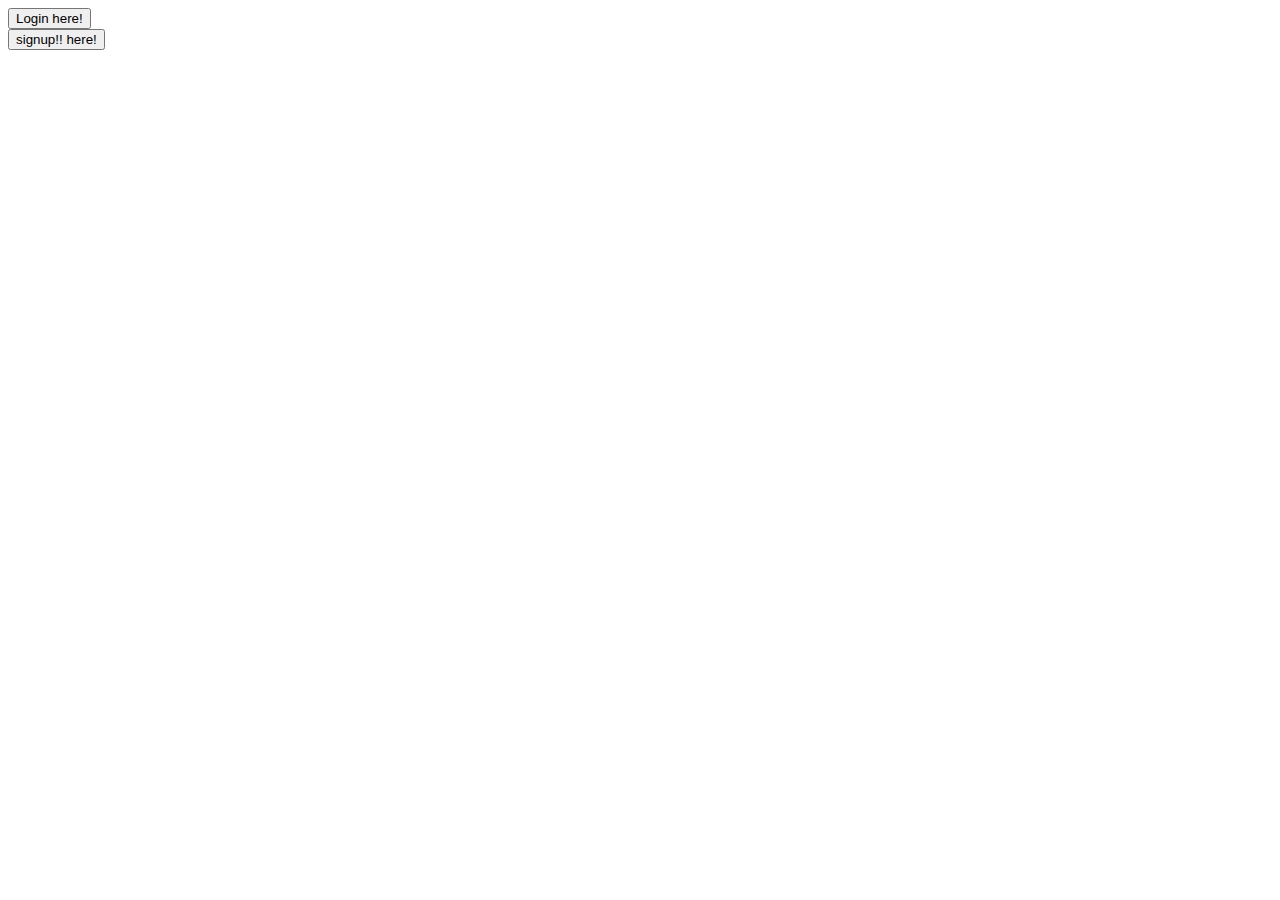
==== app/templates/index.html @ 5e441d3e "added html files and did some __init__ stuff" ====
<!DOCTYPE html>
<html lang="en">
<head>
    <title>Rice Explosion</title>
</head>
<body>
    <form>
        <button formaction="/login">Login here!</button>
        <br>
        <button formaction="/signup">signup!! here!</button>
    </form>
</body>
</html>
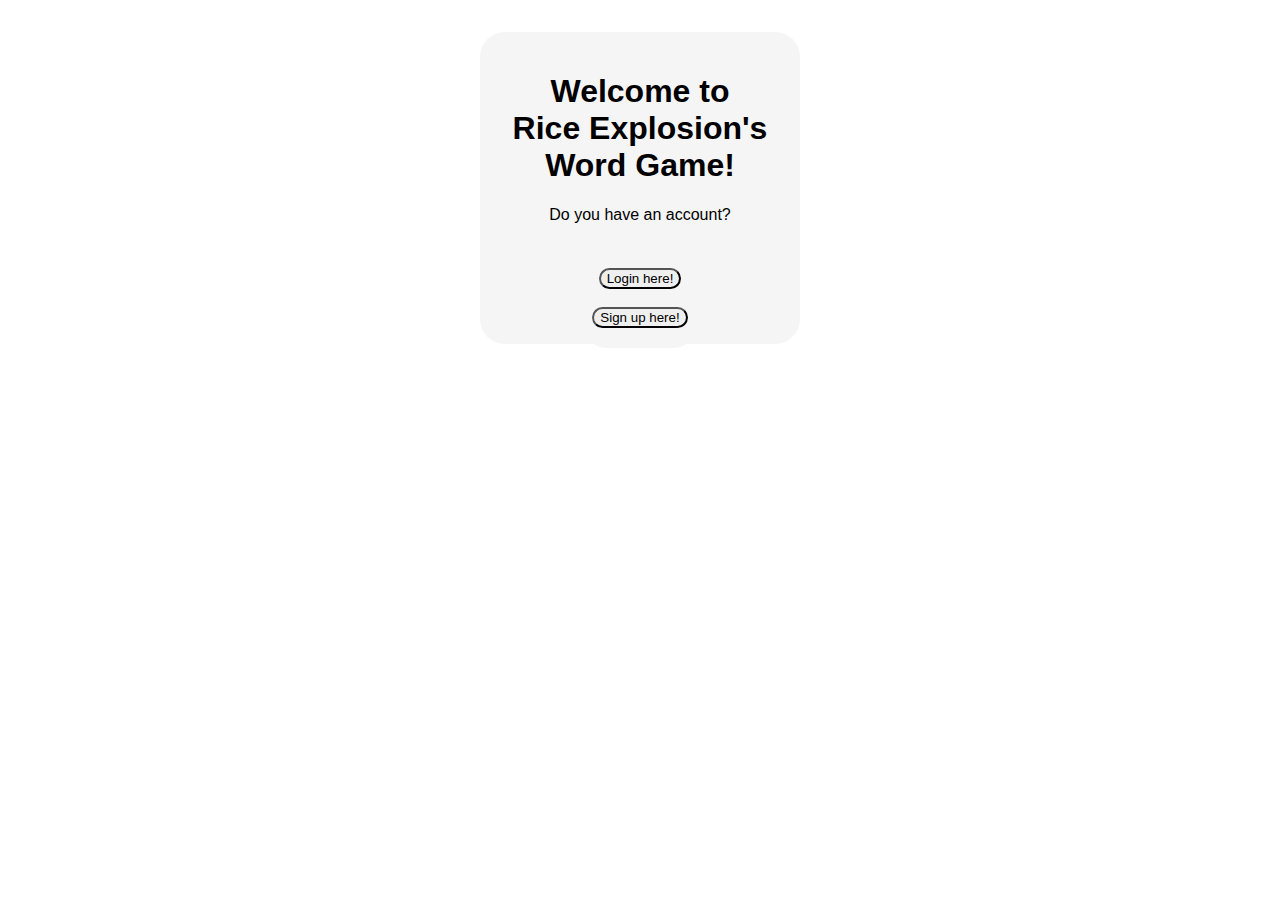
==== commit 289921b2: "wrote index.html" ====
--- a/app/templates/index.html
+++ b/app/templates/index.html
@@ -1,13 +1,19 @@
 <!DOCTYPE html>
 <html lang="en">
 <head>
-    <title>Rice Explosion</title>
+  <title>Rice Explosion</title>
+  <link rel="stylesheet" href="../static/css/style.css">
 </head>
 <body>
-    <form>
-        <button formaction="/login">Login here!</button>
+  <div class="welcome-container">
+      <h1 class="welcome-header">Welcome to <br> Rice Explosion's Word Game!</h1>
+
+      <div class="welcome-text">Do you have an account?</div>
+      <form class = "welcome-form">
+        <button class= "button" formaction="/login">Login here!</button>
         <br>
-        <button formaction="/signup">signup!! here!</button>
-    </form>
+        <button class= "button" formaction="/signup">Sign up here!</button>
+      </form>
+  </div>
 </body>
-</html>+</html>
--- a/app/static/css/style.css
+++ b/app/static/css/style.css
@@ -0,0 +1,136 @@
+body, html{
+  font-family: 'Segoe UI', Tahoma, Geneva, Verdana, sans-serif;
+}
+
+.home-button{
+  font-size: 16px;
+  border-radius: 25px;
+}
+
+.login-input{
+  border-radius: 25px;
+}
+
+.login-container {
+  width: 300px;
+  margin: auto;
+}
+
+.login-container,
+.login-form {
+  background-color: whitesmoke;
+  padding: 20px 10px;
+  border-radius: 25px;
+
+  /* this flex section makes it into a vertical flexbox
+  align-items centers the items in the flexbox */
+  display: flex;
+  flex-direction: column;
+  align-items: center;
+
+  text-align: center;
+}
+
+.login-form input {
+  margin-bottom: 20px;
+}
+
+.signup-form-login {
+  display: flex;
+  flex-direction: column;
+  align-items: center;
+  margin-top: 20px;
+}
+
+.signup-container,
+.signup-form{
+  background-color: whitesmoke;
+  padding: 20px 10px;
+  border-radius: 25px;
+
+  /* this flex section makes it into a vertical flexbox
+  align-items centers the items in the flexbox */
+
+  display: flex;
+  flex-direction: column;
+  align-items: center;
+
+  text-align: center;
+}
+
+.signup-container{
+  width: 300px;
+  margin: auto;
+}
+
+.signup-text{
+  font-family:Verdana, Geneva, Tahoma, sans-serif;
+}
+
+.signup-input{
+  border-radius: 25px;
+}
+
+.signup-login{
+  border-radius: 25px;
+}
+
+.welcome-container{
+  width: 300px;
+  margin: auto;
+}
+
+.welcome-container,
+.welcome-form{
+  position: relative;
+  top: 24px;
+  background-color: whitesmoke;
+  padding: 20px 10px;
+  border-radius: 25px;
+
+  /* this flex section makes it into a vertical flexbox
+  align-items centers the items in the flexbox */
+
+  display: flex;
+  flex-direction: column;
+  align-items: center;
+
+  text-align: center;
+}
+
+.welcome-text{
+  font-family:Verdana, Geneva, Tahoma, sans-serif;
+}
+.button{
+  align-items: center;
+  text-align: center;
+  display: flex;
+  border-radius: 25px;
+}
+
+.created-container{
+  position: relative;
+  background-color: whitesmoke;
+  padding: 20px 10px;
+  border-radius: 10px;
+
+  /* this flex section makes it into a vertical flexbox
+  align-items centers the items in the flexbox */
+
+  display: flex;
+  flex-direction: column;
+}
+
+.contributed-container{
+  position: relative;
+  top: 24px;
+  background-color: whitesmoke;
+  padding: 20px 10px;
+  border-radius: 10px;
+
+  /* this flex section makes it into a vertical flexbox
+  align-items centers the items in the flexbox */
+
+  display: flex;
+  flex-direction: column;
+}
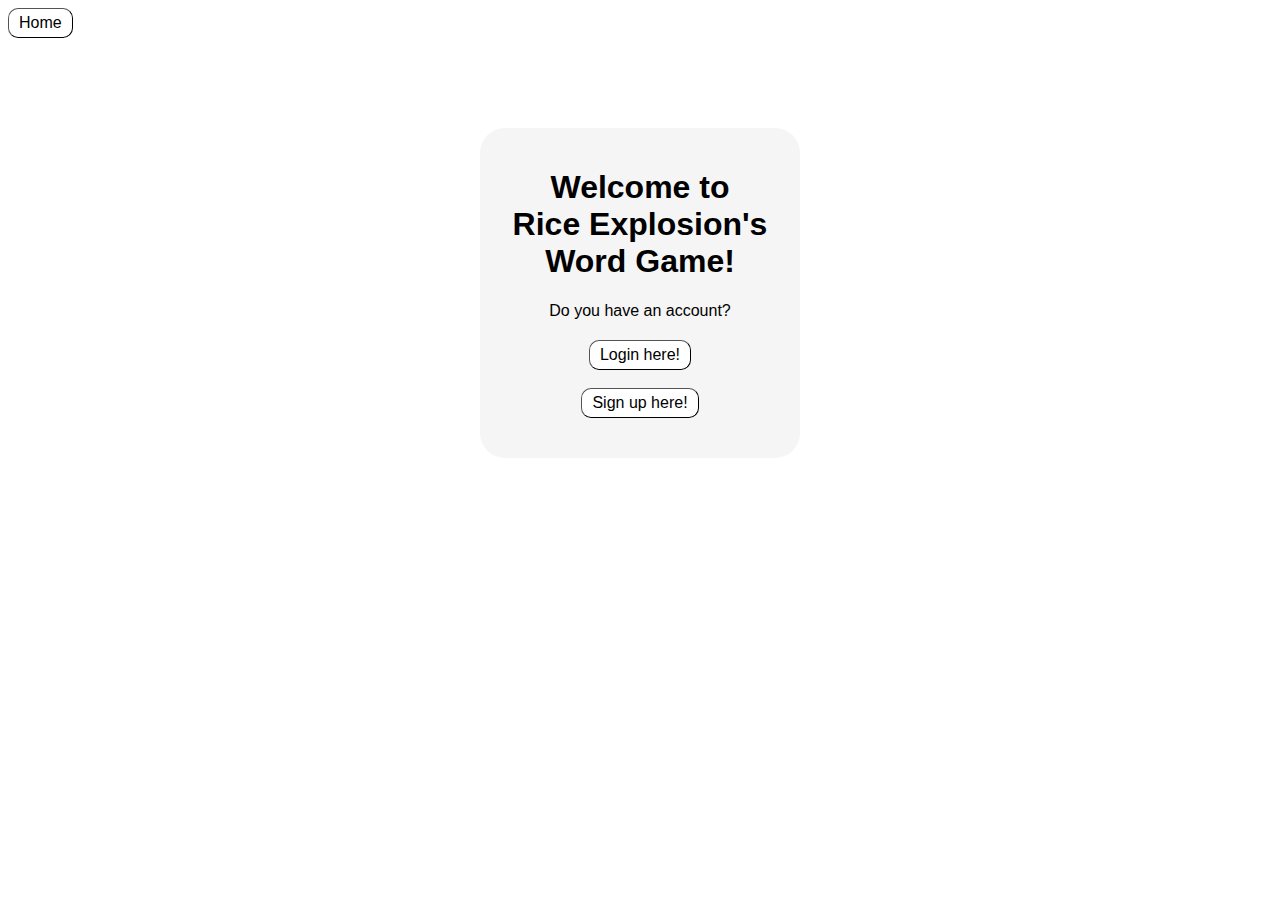
==== commit 1611dee8: "fixed css cluttering and made card styling" ====
--- a/app/templates/index.html
+++ b/app/templates/index.html
@@ -5,11 +5,12 @@
   <link rel="stylesheet" href="../static/css/style.css">
 </head>
 <body>
-  <div class="welcome-container">
+  <button formaction="/">Home</button>
+  <div class="welcome container">
       <h1 class="welcome-header">Welcome to <br> Rice Explosion's Word Game!</h1>
 
       <div class="welcome-text">Do you have an account?</div>
-      <form class = "welcome-form">
+      <form class = "welcome form">
         <button class= "button" formaction="/login">Login here!</button>
         <br>
         <button class= "button" formaction="/signup">Sign up here!</button>
--- a/app/static/css/style.css
+++ b/app/static/css/style.css
@@ -1,23 +1,42 @@
 body, html{
-  font-family: 'Segoe UI', Tahoma, Geneva, Verdana, sans-serif;
+  font-family: Verdana, Geneva, Tahoma, sans-serif;
 }
 
-.home-button{
+input[type="submit"],
+button {
+  align-items: center;
+  text-align: center;
+  display: flex;
+  border-radius: 10px;
+  padding: 5px 10px;
+  cursor: pointer;
+  transition: 0.2s;
+
+  border-width: 1px;
   font-size: 16px;
-  border-radius: 25px;
+  background-color: white;
 }
 
-.login-input{
-  border-radius: 25px;
+input[type="submit"]:hover ,
+button:hover {
+  background-color: black;
+  color: white;
 }
 
-.login-container {
+input[type="text"] {
+  border-radius: 5px;
+  border-width: 1px;
+  margin-bottom: 25px;
+}
+
+.container {
   width: 300px;
   margin: auto;
+  margin-top: 10vh;
 }
 
-.login-container,
-.login-form {
+.container,
+.form {
   background-color: whitesmoke;
   padding: 20px 10px;
   border-radius: 25px;
@@ -31,106 +50,48 @@
   text-align: center;
 }
 
-.login-form input {
-  margin-bottom: 20px;
-}
-
-.signup-form-login {
+.signup {
   display: flex;
   flex-direction: column;
   align-items: center;
-  margin-top: 20px;
+  gap: 5px;
 }
 
-.signup-container,
-.signup-form{
-  background-color: whitesmoke;
-  padding: 20px 10px;
-  border-radius: 25px;
-
-  /* this flex section makes it into a vertical flexbox
-  align-items centers the items in the flexbox */
-
-  display: flex;
-  flex-direction: column;
-  align-items: center;
-
-  text-align: center;
-}
-
-.signup-container{
-  width: 300px;
-  margin: auto;
-}
-
-.signup-text{
-  font-family:Verdana, Geneva, Tahoma, sans-serif;
-}
-
-.signup-input{
-  border-radius: 25px;
-}
-
-.signup-login{
-  border-radius: 25px;
-}
-
-.welcome-container{
-  width: 300px;
-  margin: auto;
-}
-
-.welcome-container,
-.welcome-form{
-  position: relative;
-  top: 24px;
-  background-color: whitesmoke;
-  padding: 20px 10px;
-  border-radius: 25px;
-
-  /* this flex section makes it into a vertical flexbox
-  align-items centers the items in the flexbox */
-
-  display: flex;
-  flex-direction: column;
-  align-items: center;
-
-  text-align: center;
-}
-
-.welcome-text{
-  font-family:Verdana, Geneva, Tahoma, sans-serif;
-}
-.button{
-  align-items: center;
-  text-align: center;
-  display: flex;
-  border-radius: 25px;
-}
-
-.created-container{
+.created-container,
+.contributed-container {
   position: relative;
   background-color: whitesmoke;
   padding: 20px 10px;
   border-radius: 10px;
-
-  /* this flex section makes it into a vertical flexbox
-  align-items centers the items in the flexbox */
-
+  
   display: flex;
   flex-direction: column;
 }
 
 .contributed-container{
-  position: relative;
   top: 24px;
-  background-color: whitesmoke;
-  padding: 20px 10px;
-  border-radius: 10px;
+}
 
-  /* this flex section makes it into a vertical flexbox
-  align-items centers the items in the flexbox */
+.story-cards {
+  display: flex;
+  flex-wrap: wrap;
+  gap: 15px;
+}
 
+.card {
   display: flex;
   flex-direction: column;
+  align-items: center;
+  justify-content: center;
+  gap: 10px;
+  padding: 10px 20px;
 }
+
+.card .title {
+  font-size: 22px;
+  font-weight: 600;
+}
+
+.card .creator {
+  font-size: 14px;
+}